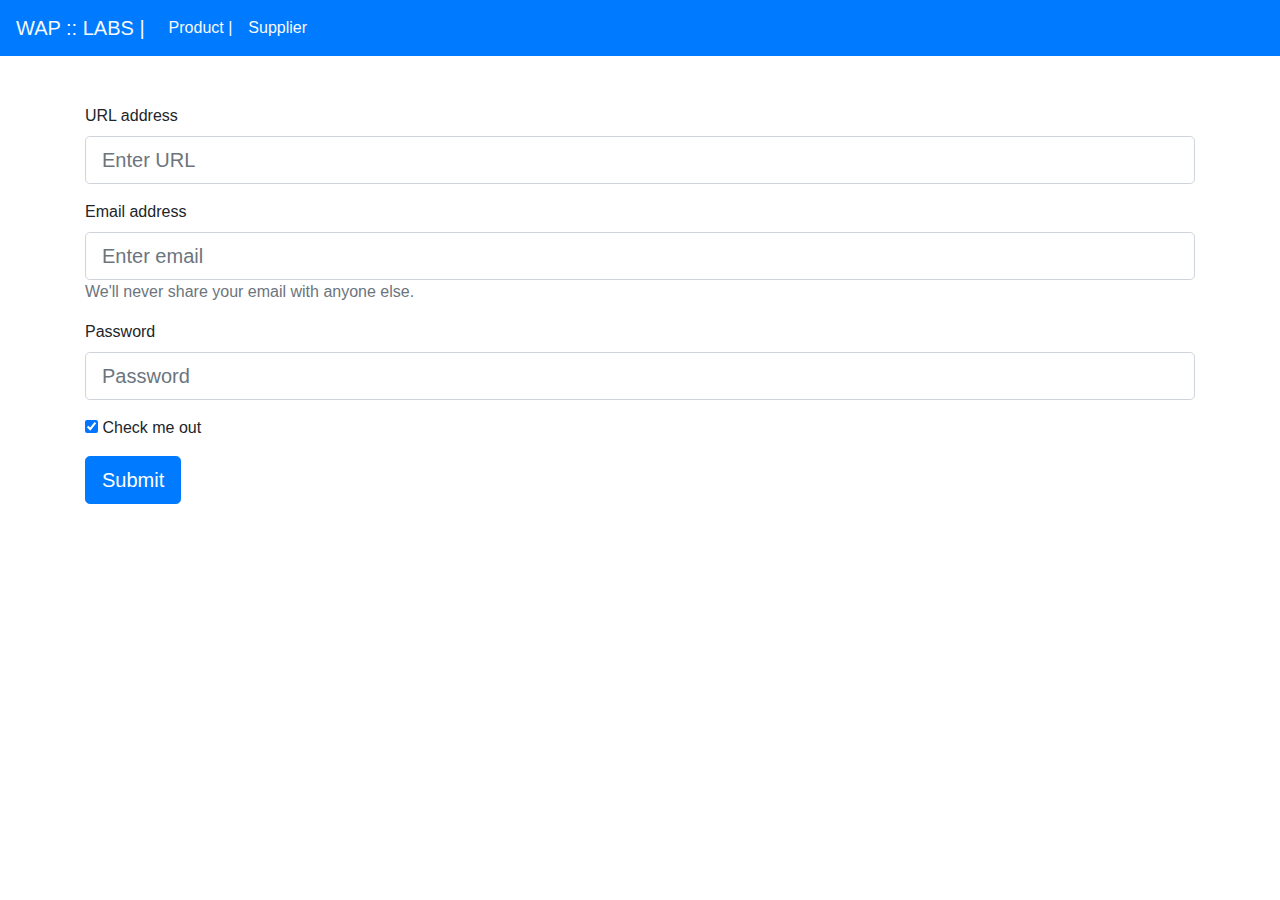
==== Webform2.html @ 93a1c881 "added web forms html and js" ====
<!doctype html>
<html lang="en">
<head>
    <meta charset="UTF-8">
    <meta name="viewport"
          content="width=device-width, user-scalable=no, initial-scale=1.0, maximum-scale=1.0, minimum-scale=1.0">
    <meta http-equiv="X-UA-Compatible" content="ie=edge">
    <script defer type="text/javascript" src="./js/app.js"></script>
    <link rel="stylesheet" href="https://stackpath.bootstrapcdn.com/bootstrap/4.4.1/css/bootstrap.min.css"
          integrity="sha384-Vkoo8x4CGsO3+Hhxv8T/Q5PaXtkKtu6ug5TOeNV6gBiFeWPGFN9MuhOf23Q9Ifjh" crossorigin="anonymous">
    <link rel="stylesheet" type="text/css" href="../styles/form-styles.css"/>
    <title>Web Form 2</title>
</head>
<body>
<header>
    <nav class="navbar navbar-expand-lg navbar-light bg-primary text-color-nav">
        <a class="navbar-brand text-light" href="https://denis-kisina.github.io/WEB-Application-Programming-cs472/">WAP
            :: LABS |</a>
        <button class="navbar-toggler" type="button" data-toggle="collapse" data-target="#navbarNav"
                aria-controls="navbarNav" aria-expanded="false" aria-label="Toggle navigation">
            <span class="navbar-toggler-icon"></span>
        </button>
        <div class="collapse navbar-collapse " id="navbarNav">
            <ul class="navbar-nav">

                <li class="nav-item">
                    <a class="nav-link text-light" href="#">Product |</a>
                </li>
                <li class="nav-item">
                    <a class="nav-link text-light" href="#">Supplier</a>
                </li>
            </ul>
        </div>
    </nav>

</header>

<main>
    <div class="container">

        <form method="get" action="#">

            <div class="row mt-5">
<!--                <div class="col-12 form-group"></div>-->
                <div class="col-12 form-group ">
                    <div class="form-group">
                        <label for="url">URL address</label>
                        <input class="form-control form-control-lg" type="url" id="url" name="ul" placeholder="Enter URL"
                               pattern="https?://.+" required onfocus="this.value=''" />
                    </div>
                    <div class="form-group">
                        <label for="email">Email address</label>
                        <input class="form-control form-control-lg" type="email" id="email" name="email" placeholder="Enter email"
                               pattern="^[a-zA-Z0-9.!#$%&’*+/=?^_`{|}~-]+@[a-zA-Z0-9-]+(?:\.[a-zA-Z0-9-]+)*$" required onfocus="this.value=''" />
                        <p class="text-secondary">We'll never share your email with anyone else.</p>
                    </div>

                    <div class="form-group mt-3">
                        <label for="password">Password</label>
                        <input class="form-control form-control-lg" type="text" id="password" name="password" pattern="^(?=.*?[A-Z])(?=.*?[a-z])(?=.*?[0-9]).{10,}$" required placeholder="Password" />
                    </div>
                    <div class="form-group">
                        <input  type="checkbox" value="Check me out" name="checkout" id="checkout"  checked /> Check me out
                    </div>

<!--                    <div class="form-group">-->
<!--                        <label for="price">Unit Price</label>-->
<!--                        <input class="form-control form-control-lg" type="text" id="price" name="price"-->
<!--                               pattern="^[-+]?[0-9]*\.?[0-9]+$" value="0.0">-->
<!--                    </div>-->
                    <input id="submit" class="btn btn-primary btn-lg" type="submit" value="Submit">
                </div>
            </div>
        </form>
    </div>
</main>


<script src="https://code.jquery.com/jquery-3.4.1.slim.min.js"
        integrity="sha384-J6qa4849blE2+poT4WnyKhv5vZF5SrPo0iEjwBvKU7imGFAV0wwj1yYfoRSJoZ+n"
        crossorigin="anonymous"></script>
<script src="https://cdn.jsdelivr.net/npm/popper.js@1.16.0/dist/umd/popper.min.js"
        integrity="sha384-Q6E9RHvbIyZFJoft+2mJbHaEWldlvI9IOYy5n3zV9zzTtmI3UksdQRVvoxMfooAo"
        crossorigin="anonymous"></script>
<script src="https://stackpath.bootstrapcdn.com/bootstrap/4.4.1/js/bootstrap.min.js"
        integrity="sha384-wfSDF2E50Y2D1uUdj0O3uMBJnjuUD4Ih7YwaYd1iqfktj0Uod8GCExl3Og8ifwB6"
        crossorigin="anonymous"></script>

</body>
</html>
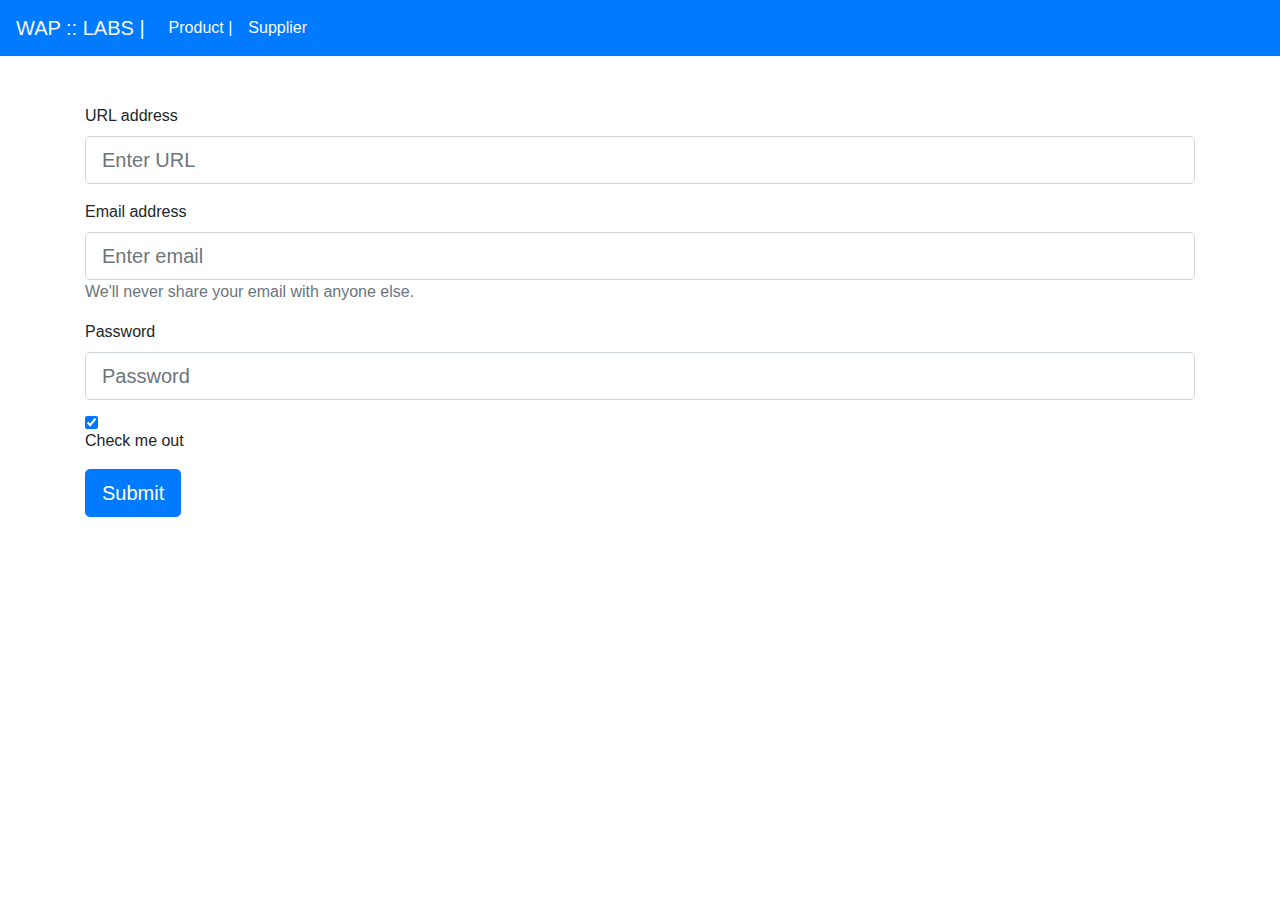
==== commit f1a1086b: "added edited files to the git" ====
--- a/Webform2.html
+++ b/Webform2.html
@@ -5,10 +5,10 @@
     <meta name="viewport"
           content="width=device-width, user-scalable=no, initial-scale=1.0, maximum-scale=1.0, minimum-scale=1.0">
     <meta http-equiv="X-UA-Compatible" content="ie=edge">
-    <script defer type="text/javascript" src="./js/app.js"></script>
+
     <link rel="stylesheet" href="https://stackpath.bootstrapcdn.com/bootstrap/4.4.1/css/bootstrap.min.css"
           integrity="sha384-Vkoo8x4CGsO3+Hhxv8T/Q5PaXtkKtu6ug5TOeNV6gBiFeWPGFN9MuhOf23Q9Ifjh" crossorigin="anonymous">
-    <link rel="stylesheet" type="text/css" href="../styles/form-styles.css"/>
+    <link rel="stylesheet" type="text/css" href="./css/form-styles.css" />
     <title>Web Form 2</title>
 </head>
 <body>
@@ -76,8 +76,8 @@
 </main>
 
 
-<script src="https://code.jquery.com/jquery-3.4.1.slim.min.js"
-        integrity="sha384-J6qa4849blE2+poT4WnyKhv5vZF5SrPo0iEjwBvKU7imGFAV0wwj1yYfoRSJoZ+n"
+<script src="https://code.jquery.com/jquery-3.5.0.js"
+        integrity="sha256-r/AaFHrszJtwpe+tHyNi/XCfMxYpbsRg2Uqn0x3s2zc="
         crossorigin="anonymous"></script>
 <script src="https://cdn.jsdelivr.net/npm/popper.js@1.16.0/dist/umd/popper.min.js"
         integrity="sha384-Q6E9RHvbIyZFJoft+2mJbHaEWldlvI9IOYy5n3zV9zzTtmI3UksdQRVvoxMfooAo"
@@ -85,6 +85,7 @@
 <script src="https://stackpath.bootstrapcdn.com/bootstrap/4.4.1/js/bootstrap.min.js"
         integrity="sha384-wfSDF2E50Y2D1uUdj0O3uMBJnjuUD4Ih7YwaYd1iqfktj0Uod8GCExl3Og8ifwB6"
         crossorigin="anonymous"></script>
+<script defer type="text/javascript" src="./js/forms-js/app.js"></script>
 
 </body>
 </html>--- a/css/form-styles.css
+++ b/css/form-styles.css
@@ -0,0 +1,7 @@
+.text-color-nav {
+    color: white;
+}
+
+input, label {
+    display:block;
+}
